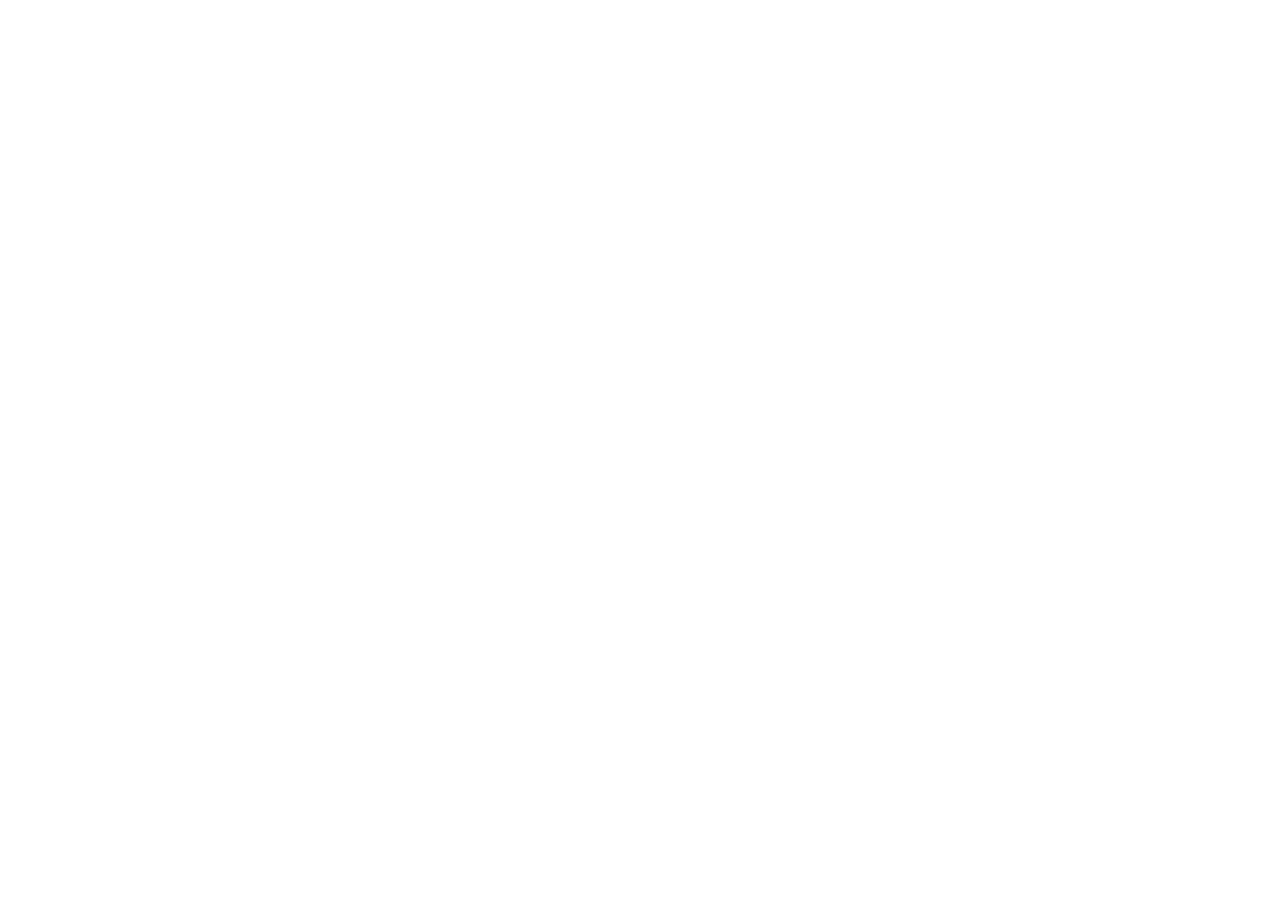
==== index.html @ e5951534 "first commit" ====
<!DOCTYPE html>
<html lang="en">
<head>
    <meta charset="UTF-8">
    <meta name="viewport" content="width=device-width, initial-scale=1.0">
    <title>Pets - Adopt Me!</title>
    <link rel="shortcut icon" href="https://i.pinimg.com/1200x/4e/58/f7/4e58f7c780b62e036ce0025f15304f50.jpg" type="image/x-icon">
</head>
<body>
    
</body>
</html>
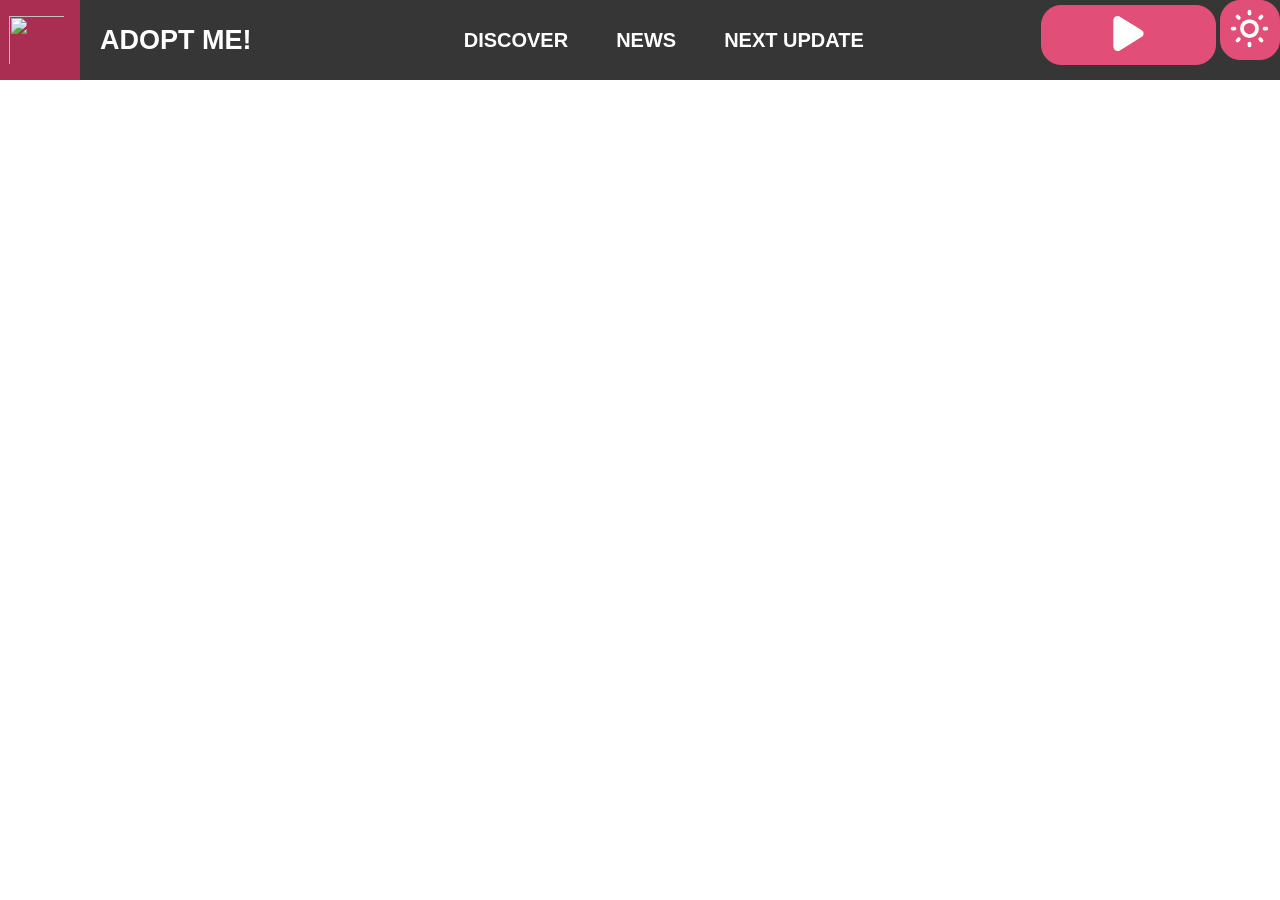
==== commit 3354c873: "navi" ====
--- a/index.html
+++ b/index.html
@@ -5,8 +5,27 @@
     <meta name="viewport" content="width=device-width, initial-scale=1.0">
     <title>Pets - Adopt Me!</title>
     <link rel="shortcut icon" href="https://i.pinimg.com/1200x/4e/58/f7/4e58f7c780b62e036ce0025f15304f50.jpg" type="image/x-icon">
+    <link rel="stylesheet" href="style.css">
 </head>
 <body>
-    
+    <div class="NAVIGATION-BAR">
+        <div class="img-and-logo">
+            <div class="img">
+                <img class="btrfylogo" src="https://www.playadopt.me/_next/static/media/Uplift-Games-Sigil.d3b5a1b9.svg" alt=""></div>
+            <h1 class="admlogo"><b>ADOPT ME!</b></h1>
+        </div>
+        <div class="random-texts">
+            <h2 class="dis">DISCOVER</h2>
+            <h2 class="dis">NEWS</h2>
+            <h2 class="dis">NEXT UPDATE</h2>
+        </div>
+        <div class="buttons">
+            <button class="play-btn">
+                <svg class="play" xmlns="http://www.w3.org/2000/svg" width="14" height="14" viewBox="0 0 14 14"><path fill="currentColor" fill-rule="evenodd" d="M2.676.02a1.74 1.74 0 0 0-.845.218a1.64 1.64 0 0 0-.895 1.433v10.677a1.64 1.64 0 0 0 .895 1.433a1.74 1.74 0 0 0 1.718-.016l8.63-5.338a1.61 1.61 0 0 0-.001-2.876L3.548.253L3.532.244A1.74 1.74 0 0 0 2.676.02" clip-rule="evenodd"/></svg></button>
+                <button class="sun-icon-thingy">
+                    <svg class="sun" xmlns="http://www.w3.org/2000/svg" width="24" height="24" viewBox="0 0 24 24"><path fill="none" stroke="currentColor" stroke-linecap="round" stroke-linejoin="round" stroke-width="2" d="M8 12a4 4 0 1 0 8 0a4 4 0 1 0-8 0m-5 0h1m8-9v1m8 8h1m-9 8v1M5.6 5.6l.7.7m12.1-.7l-.7.7m0 11.4l.7.7m-12.1-.7l-.7.7"/></svg>
+                </button>
+        </div>
+    </div>
 </body>
 </html>
--- a/style.css
+++ b/style.css
@@ -0,0 +1,79 @@
+*{
+    margin: 0;
+    padding: 0;
+    box-sizing: border-box;
+}
+.NAVIGATION-BAR{
+    background-color: rgb(54, 54, 54);
+    width: 100%;
+    height: 80px;
+    position: sticky;
+    display: flex;
+    flex-direction: row;
+    justify-content: space-between;
+}
+.img-and-logo{
+    display: flex;
+    flex-direction: row;
+    justify-content: flex-start;
+    gap: 20px;
+    align-items: center;
+}
+.admlogo{
+    font-family: "Montserrat", sans-serif;
+    font-weight: 500px;
+    font-size: 27px;
+    color: white;
+}
+.btrfylogo{
+    padding-top: 16px;
+    padding-left: 8.9px;
+    height: 63.7px;
+    width: 63.7px;
+}
+.img{
+    height: 80.1px;
+    width: 80px;
+    background-color: rgb(169, 46, 81);
+}
+.img:hover{
+    background-color: rgb(180, 51, 88);
+}
+.random-texts{
+    padding-left: 35px;
+    display: flex;
+    flex-direction: row;
+    justify-content: flex-start;
+    gap: 48px;
+    align-items: center;
+}
+.dis{
+    font-family: "Montserrat", sans-serif;
+    font-weight: 500px;
+    font-size: 20px;
+    color: white;
+}
+.play-btn{
+    background-color: rgb(225, 78, 119);
+    border: 1px solid rgb(225, 78, 119);
+    border-radius: 20px;
+    width: 175px;
+    height: 60px;
+}
+.play{
+    width: 35px;
+    height: 35px;
+    color: white;
+}
+.sun-icon-thingy{
+    background-color: rgb(225, 78, 119);
+    border: 1px solid rgb(225, 78, 119);
+    border-radius: 20px;
+    width: 60px;
+    height: 60px;
+}
+.sun{
+    width: 45px;
+    height: 45px;
+    color: white;
+}
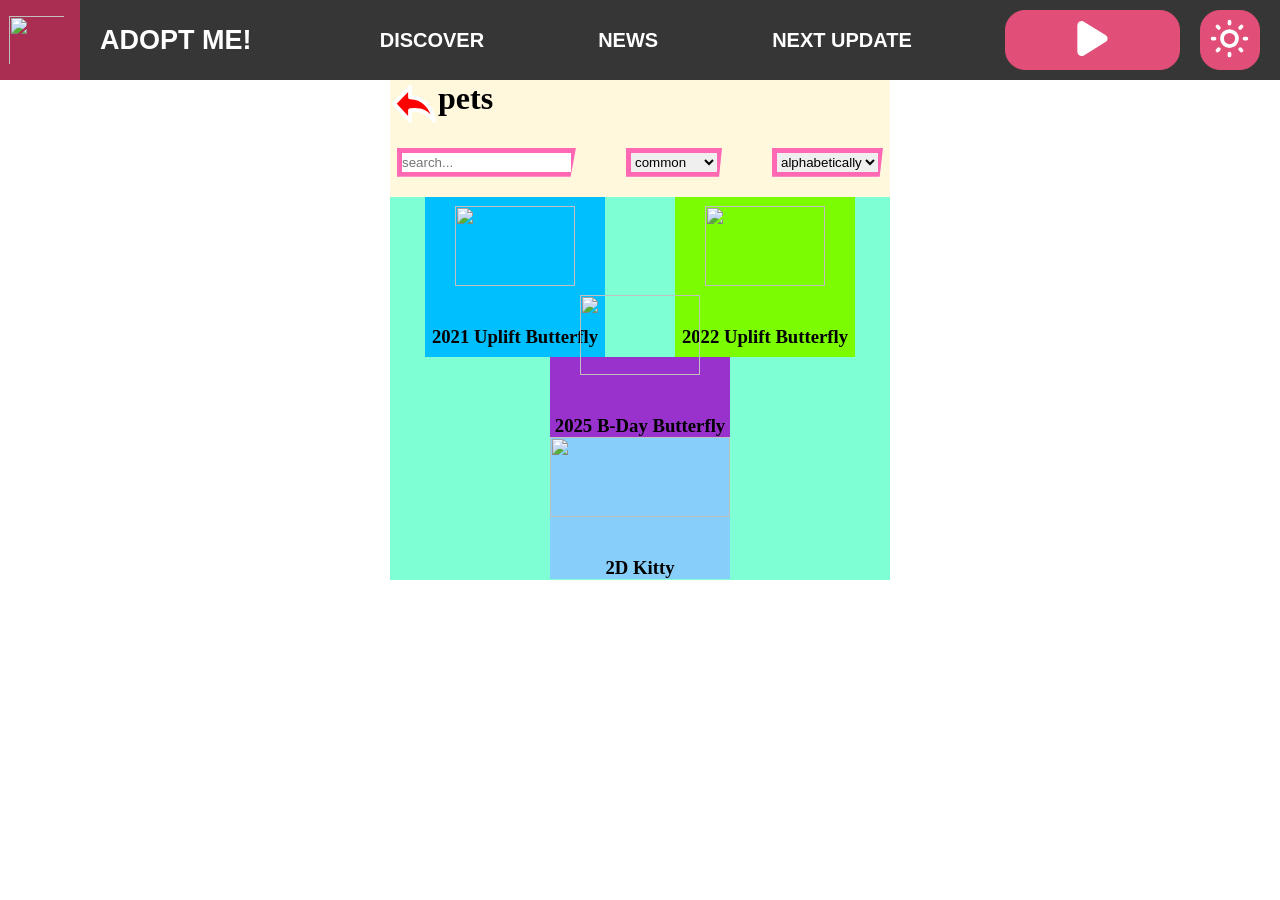
==== commit bd377409: "pettt" ====
--- a/index.html
+++ b/index.html
@@ -27,5 +27,45 @@
                 </button>
         </div>
     </div>
+    <div class="book-part1">
+        <div class="pets1">
+            <svg xmlns="http://www.w3.org/2000/svg" width="48" height="48" viewBox="0 0 48 48"><path fill="#f00" fill-rule="evenodd" stroke="#fff" stroke-linejoin="round" stroke-width="4" d="M44 40.8361C39.1069 34.8632 34.7617 31.4739 30.9644 30.6682C27.1671 29.8625 23.5517 29.7408 20.1182 30.303V41L4 23.5453L20.1182 7V17.167C26.4667 17.2172 31.8638 19.4948 36.3095 24C40.7553 28.5052 43.3187 34.1172 44 40.8361Z" clip-rule="evenodd"/></svg>
+            <h1>pets</h1>
+        </div>
+        <div class="search-and-stuff">
+        <input type="search" placeholder="search..." class="search">
+        <select name="---" id="" class="rarity">
+            <option value="">common</option>
+            <option value="">uncommon</option>
+            <option value="">rare</option>
+            <option value="">ultra-rare</option>
+            <option value="">legendary</option>
+        </select>
+        <select name="alphabetically" id="" class="alphabetical">
+            <option value="">alphabetically</option>
+            <option value="">reverse</option>
+        </select>
+        </div>
+        <div class="pets2">
+            <div class="A21to22">
+                <div class="butterfly2021">
+                <img src="https://encrypted-tbn0.gstatic.com/images?q=tbn:ANd9GcQr6vpFyJK0mApP2IpEHp3m3asj5d4xz_9S3A&s" alt="" class="butterfly1">
+                <h3>2021 Uplift Butterfly</h3>
+            </div>
+            <div class="butterfly2022">
+                <img src="https://encrypted-tbn0.gstatic.com/images?q=tbn:ANd9GcSAD60CsQ-uvFVUnl4rlC-PdJzB0dNVp7MEdA&s" alt="" class="butterfly2">
+                <h3>2022 Uplift Butterfly</h3>
+            </div>
+            </div>
+            <div class="A25to2D">
+                <div class="butterfly2025">
+                <img src="https://encrypted-tbn0.gstatic.com/images?q=tbn:ANd9GcRlWyDKynqxmXd2KUVx35E72TUm4CKoyKyH7g&s" alt="" class="butterfly3">
+                <h3>2025 B-Day Butterfly</h3>
+                <div class="I2Dkitty">
+                <img src="https://encrypted-tbn0.gstatic.com/images?q=tbn:ANd9GcTBYRBFt1kJx_VI7t5v97BS-W5_J2WhHC7qIg&s" alt="" class="Kitty2D">
+                <h3>2D Kitty</h3>
+            </div>
+        </div>
+    </div>
 </body>
 </html>
--- a/style.css
+++ b/style.css
@@ -48,10 +48,12 @@
     align-items: center;
 }
 .dis{
+    border: 1px solid rgb(54, 54, 54);
     font-family: "Montserrat", sans-serif;
     font-weight: 500px;
     font-size: 20px;
     color: white;
+    padding: 12px 32px 12px 32px;
 }
 .play-btn{
     background-color: rgb(225, 78, 119);
@@ -65,15 +67,161 @@
     height: 35px;
     color: white;
 }
+.buttons{
+    display: flex;
+    flex-direction: row;
+    align-items: center;
+    gap: 20px;
+}
 .sun-icon-thingy{
     background-color: rgb(225, 78, 119);
     border: 1px solid rgb(225, 78, 119);
     border-radius: 20px;
     width: 60px;
     height: 60px;
+    margin-right: 20px;
 }
 .sun{
     width: 45px;
     height: 45px;
     color: white;
+}
+.dis:hover{
+    background-color: rgb(225, 78, 119);
+    border: 1px solid rgb(225, 78, 119);
+    border-radius: 20px;
+    padding: 12px 32px 12px 32px;
+    transition-duration: 500ms;
+    transition-property: background-color;
+}
+.book-part1{
+    width: 500px;
+    height: 500px;
+    display: flex;
+    align-items: center;
+    justify-content: center;
+    background-color: cornsilk;
+    margin: auto;
+    flex-direction: column;
+    gap: 10px;
+}
+.pets1{
+    display: flex;
+    flex-direction: row;
+    /* margin-top: 50px;
+    gap: 20px; */
+    width: 100%;
+}
+.search-and-stuff{
+    display: flex;
+    justify-content: center;
+    width: 100%;
+    height: 50px;
+    padding-top: 10px;
+    padding-bottom: 10px;
+    gap: 50px;
+    /* margin-left: 400px;
+    margin-top: 100px; */
+}
+.search{
+    clip-path: polygon(0 0, 100% 0%, 97% 100%, 0% 100%);
+    border: 5px hotpink solid
+}
+.rarity{
+    clip-path: polygon(0 0, 100% 0%, 97% 100%, 0% 100%);
+    border: 5px hotpink solid
+}
+.alphabetical{
+    clip-path: polygon(0 0, 100% 0%, 97% 100%, 0% 100%);
+    border: 5px hotpink solid
+}
+.pets2{
+    background-color: aquamarine;
+    display: flex;
+    flex-direction: column;
+    /* justify-content: space-around; */
+    height: 400px;
+    width: 500px;
+}
+.A21to22{
+    display: flex;
+    flex-direction: row;
+    justify-content: space-around;
+}
+.butterfly2021{
+    width: 180px;
+    height: 160px;
+    background-color: deepskyblue;
+    border-top: 50px;
+    border-left: 50px;
+    border-right: 50px;
+    border-bottom: 70px;
+    display: flex;
+    flex-direction: column;
+    align-items: center;
+    justify-content: center;
+}
+.butterfly1{
+    width: 120px;
+    height: 80px;
+    margin-bottom: 40px;
+}
+.butterfly2022{
+    width: 180px;
+    height: 160px;
+    background-color: lawngreen;
+    border-top: 50px;
+    border-left: 50px;
+    border-right: 50px;
+    border-bottom: 70px;
+    display: flex;
+    align-items: center;
+    justify-content: center;
+    flex-direction: column;
+}
+.butterfly2{
+    width: 120px;
+    height: 80px;
+    margin-bottom: 40px;
+}
+.A25to2D{
+    display: flex;
+    flex-direction: row;
+    justify-content: space-around;
+}
+.butterfly2025{
+    width: 180px;
+    height: 160px;
+    background-color: darkorchid;
+    border-top: 50px;
+    border-left: 50px;
+    border-right: 50px;
+    border-bottom: 70px;
+    display: flex;
+    align-items: center;
+    justify-content: center;
+    flex-direction: column;
+}
+.butterfly3{
+    width: 120px;
+    height: 80px;
+    margin-bottom: 40px;
+}
+.I2Dkitty{
+    width: 180px;
+    height: 160px;
+    background-color: lightskyblue;
+    border-top: 50px;
+    border-left: 50px;
+    border-right: 50px;
+    border-bottom: 70px;
+    display: flex;
+    align-items: center;
+    justify-content: center;
+    flex-direction: column;
+}
+.Kitty2D{
+    width: 180px;
+    height: 80px;
+    margin-bottom: 40px;
 }
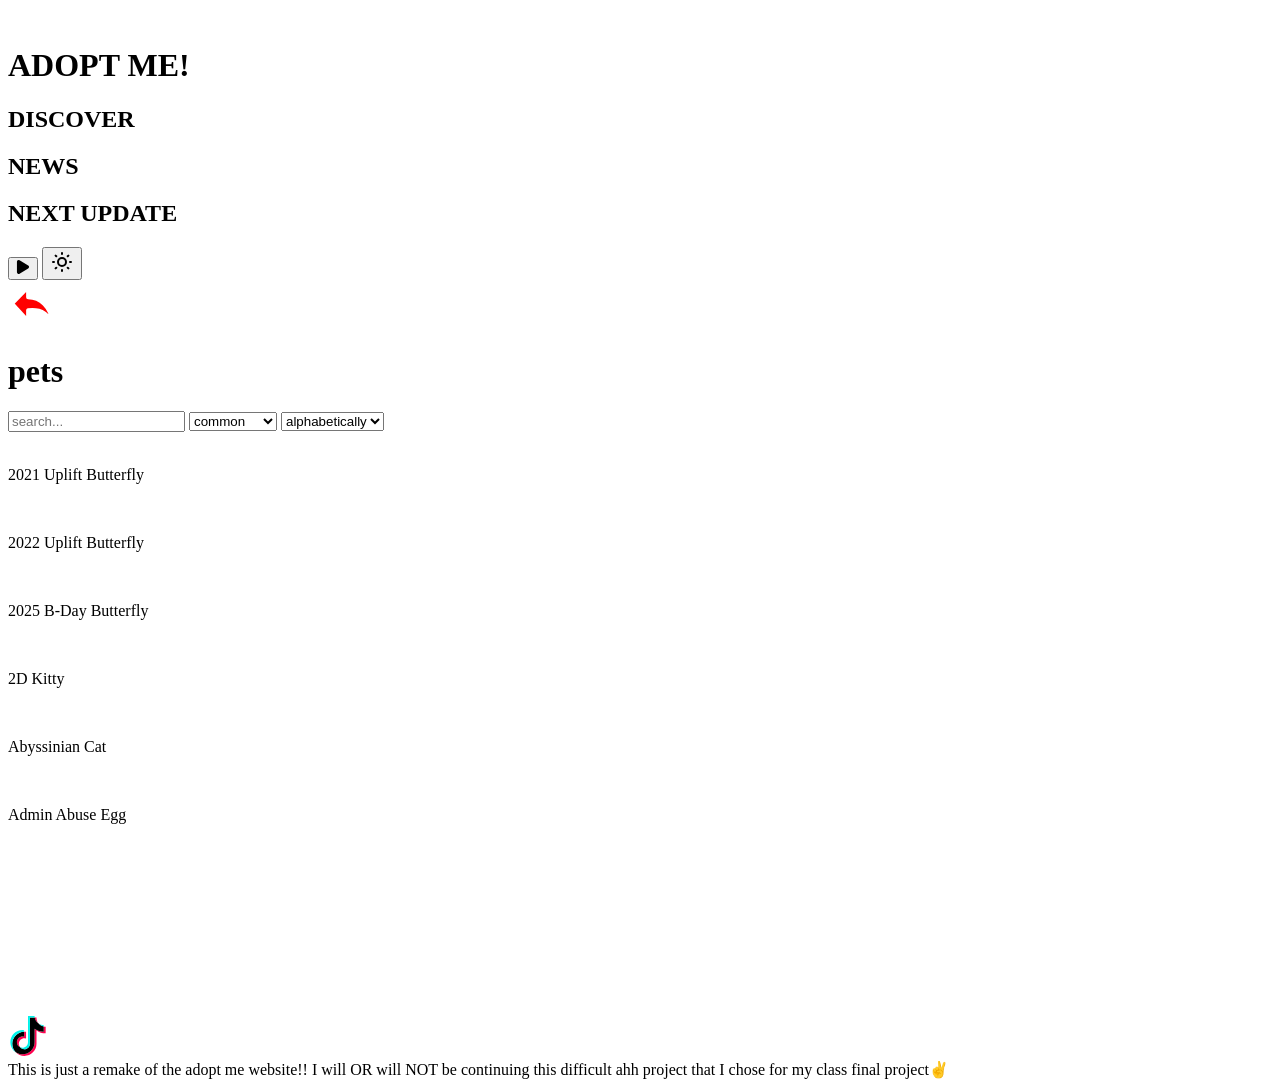
==== commit 1ef37b5e: "finalyay" ====
--- a/index.html
+++ b/index.html
@@ -5,14 +5,15 @@
     <meta name="viewport" content="width=device-width, initial-scale=1.0">
     <title>Pets - Adopt Me!</title>
     <link rel="shortcut icon" href="https://i.pinimg.com/1200x/4e/58/f7/4e58f7c780b62e036ce0025f15304f50.jpg" type="image/x-icon">
-    <link rel="stylesheet" href="style.css">
+    <link rel="stylesheet" href="sstyle.css">
+    <link rel="stylesheet" href="https://cdnjs.cloudflare.com/ajax/libs/animate.css/4.1.1/animate.min.css">
 </head>
 <body>
     <div class="NAVIGATION-BAR">
         <div class="img-and-logo">
             <div class="img">
-                <img class="btrfylogo" src="https://www.playadopt.me/_next/static/media/Uplift-Games-Sigil.d3b5a1b9.svg" alt=""></div>
-            <h1 class="admlogo"><b>ADOPT ME!</b></h1>
+                <img class="btrfylogo animate__animated animate__backInLeft" src="https://www.playadopt.me/_next/static/media/Uplift-Games-Sigil.d3b5a1b9.svg" alt=""></div>
+            <h1 class="admlogo"><b class="animate__animated animate__bounce">ADOPT ME!</b></h1>
         </div>
         <div class="random-texts">
             <h2 class="dis">DISCOVER</h2>
@@ -47,25 +48,46 @@
         </select>
         </div>
         <div class="pets2">
-            <div class="A21to22">
-                <div class="butterfly2021">
-                <img src="https://encrypted-tbn0.gstatic.com/images?q=tbn:ANd9GcQr6vpFyJK0mApP2IpEHp3m3asj5d4xz_9S3A&s" alt="" class="butterfly1">
-                <h3>2021 Uplift Butterfly</h3>
-            </div>
-            <div class="butterfly2022">
-                <img src="https://encrypted-tbn0.gstatic.com/images?q=tbn:ANd9GcSAD60CsQ-uvFVUnl4rlC-PdJzB0dNVp7MEdA&s" alt="" class="butterfly2">
-                <h3>2022 Uplift Butterfly</h3>
-            </div>
-            </div>
-            <div class="A25to2D">
-                <div class="butterfly2025">
-                <img src="https://encrypted-tbn0.gstatic.com/images?q=tbn:ANd9GcRlWyDKynqxmXd2KUVx35E72TUm4CKoyKyH7g&s" alt="" class="butterfly3">
-                <h3>2025 B-Day Butterfly</h3>
-                <div class="I2Dkitty">
-                <img src="https://encrypted-tbn0.gstatic.com/images?q=tbn:ANd9GcTBYRBFt1kJx_VI7t5v97BS-W5_J2WhHC7qIg&s" alt="" class="Kitty2D">
-                <h3>2D Kitty</h3>
-            </div>
-        </div>
+            
+                <div class="bluecard animate__animated animate__pulse">
+                    <img src="https://cdn.playadopt.me/items/2021_uplift_butterfly.png" alt="" class="image-photo">
+                    <p class="image-text">2021 Uplift Butterfly</p>
+            
+                </div>
+                <div class="greencard animate__animated animate__pulse">
+                    <img src="https://cdn.playadopt.me/items/birthday_2022_uplift_butterfly.png" alt="" class="image-photo">
+                    <p class="image-text">2022 Uplift Butterfly</p>
+            
+                </div>
+                <div class="purplecard animate__animated animate__pulse">
+                    <img src="https://cdn.playadopt.me/items/birthday_2025_butterfly.png" alt="" class="image-photo">
+                    <p class="image-text">2025 B-Day Butterfly</p>
+            
+                </div>
+                <div class="bluecard animate__animated animate__pulse">
+                    <img src="https://cdn.playadopt.me/items/2d_tuesdays_2025_2d_kitty.png" alt="" class="image-photo">
+                    <p class="image-text">2D Kitty</p>
+            
+                </div>
+                <div class="purplecard animate__animated animate__pulse">
+                    <img src="https://cdn.playadopt.me/items/desert_2022_abyssinian_cat.png" alt="" class="image-photo">
+                    <p class="image-text">Abyssinian Cat</p>
+            
+                </div>
+                <div class="purplecard animate__animated animate__pulse">
+                    <img src="https://cdn.playadopt.me/items/admin_abuse_egg_2026_egg.png" alt="" class="image-photo">
+                    <p class="image-text">Admin Abuse Egg</p>
+                </div>
+        </div>       
+    </div>
+    <div class="footer">
+        <div class="apps"><div class="discord"><svg xmlns="http://www.w3.org/2000/svg" width="40" height="40" viewBox="0 0 256 199"><path fill="#fff" d="M216.856 16.597A208.5 208.5 0 0 0 164.042 0c-2.275 4.113-4.933 9.645-6.766 14.046q-29.538-4.442-58.533 0c-1.832-4.4-4.55-9.933-6.846-14.046a207.8 207.8 0 0 0-52.855 16.638C5.618 67.147-3.443 116.4 1.087 164.956c22.169 16.555 43.653 26.612 64.775 33.193A161 161 0 0 0 79.735 175.3a136.4 136.4 0 0 1-21.846-10.632a109 109 0 0 0 5.356-4.237c42.122 19.702 87.89 19.702 129.51 0a132 132 0 0 0 5.355 4.237a136 136 0 0 1-21.886 10.653c4.006 8.02 8.638 15.67 13.873 22.848c21.142-6.58 42.646-16.637 64.815-33.213c5.316-56.288-9.08-105.09-38.056-148.36M85.474 135.095c-12.645 0-23.015-11.805-23.015-26.18s10.149-26.2 23.015-26.2s23.236 11.804 23.015 26.2c.02 14.375-10.148 26.18-23.015 26.18m85.051 0c-12.645 0-23.014-11.805-23.014-26.18s10.148-26.2 23.014-26.2c12.867 0 23.236 11.804 23.015 26.2c0 14.375-10.148 26.18-23.015 26.18"/></svg></div>
+        <div class="instagram"><svg xmlns="http://www.w3.org/2000/svg" width="40" height="40" viewBox="0 0 24 24"><path fill="#fff" d="M7.8 2h8.4C19.4 2 22 4.6 22 7.8v8.4a5.8 5.8 0 0 1-5.8 5.8H7.8C4.6 22 2 19.4 2 16.2V7.8A5.8 5.8 0 0 1 7.8 2m-.2 2A3.6 3.6 0 0 0 4 7.6v8.8C4 18.39 5.61 20 7.6 20h8.8a3.6 3.6 0 0 0 3.6-3.6V7.6C20 5.61 18.39 4 16.4 4zm9.65 1.5a1.25 1.25 0 0 1 1.25 1.25A1.25 1.25 0 0 1 17.25 8A1.25 1.25 0 0 1 16 6.75a1.25 1.25 0 0 1 1.25-1.25M12 7a5 5 0 0 1 5 5a5 5 0 0 1-5 5a5 5 0 0 1-5-5a5 5 0 0 1 5-5m0 2a3 3 0 0 0-3 3a3 3 0 0 0 3 3a3 3 0 0 0 3-3a3 3 0 0 0-3-3"/></svg></div>
+        <div class="twitter"><svg xmlns="http://www.w3.org/2000/svg" width="40" height="40" viewBox="0 0 24 24"><path fill="#fff" d="M22.46 6c-.77.35-1.6.58-2.46.69c.88-.53 1.56-1.37 1.88-2.38c-.83.5-1.75.85-2.72 1.05C18.37 4.5 17.26 4 16 4c-2.35 0-4.27 1.92-4.27 4.29c0 .34.04.67.11.98C8.28 9.09 5.11 7.38 3 4.79c-.37.63-.58 1.37-.58 2.15c0 1.49.75 2.81 1.91 3.56c-.71 0-1.37-.2-1.95-.5v.03c0 2.08 1.48 3.82 3.44 4.21a4.2 4.2 0 0 1-1.93.07a4.28 4.28 0 0 0 4 2.98a8.52 8.52 0 0 1-5.33 1.84q-.51 0-1.02-.06C3.44 20.29 5.7 21 8.12 21C16 21 20.33 14.46 20.33 8.79c0-.19 0-.37-.01-.56c.84-.6 1.56-1.36 2.14-2.23"/></svg></div>
+        <div class="youtube"><svg xmlns="http://www.w3.org/2000/svg" width="40" height="40" viewBox="0 0 24 24"><path fill="#fff" d="m10 15l5.19-3L10 9zm11.56-7.83c.13.47.22 1.1.28 1.9c.07.8.1 1.49.1 2.09L22 12c0 2.19-.16 3.8-.44 4.83c-.25.9-.83 1.48-1.73 1.73c-.47.13-1.33.22-2.65.28c-1.3.07-2.49.1-3.59.1L12 19c-4.19 0-6.8-.16-7.83-.44c-.9-.25-1.48-.83-1.73-1.73c-.13-.47-.22-1.1-.28-1.9c-.07-.8-.1-1.49-.1-2.09L2 12c0-2.19.16-3.8.44-4.83c.25-.9.83-1.48 1.73-1.73c.47-.13 1.33-.22 2.65-.28c1.3-.07 2.49-.1 3.59-.1L12 5c4.19 0 6.8.16 7.83.44c.9.25 1.48.83 1.73 1.73"/></svg></div>
+        <div class="tiktok"><svg xmlns="http://www.w3.org/2000/svg" width="40" height="40" viewBox="0 0 256 290"><path fill="#ff004f" d="M189.72 104.421c18.678 13.345 41.56 21.197 66.273 21.197v-47.53a67 67 0 0 1-13.918-1.456v37.413c-24.711 0-47.59-7.851-66.272-21.195v96.996c0 48.523-39.356 87.855-87.9 87.855c-18.113 0-34.949-5.473-48.934-14.86c15.962 16.313 38.222 26.432 62.848 26.432c48.548 0 87.905-39.332 87.905-87.857v-96.995zm17.17-47.952c-9.546-10.423-15.814-23.893-17.17-38.785v-6.113h-13.189c3.32 18.927 14.644 35.097 30.358 44.898M69.673 225.607a40 40 0 0 1-8.203-24.33c0-22.192 18.001-40.186 40.21-40.186a40.3 40.3 0 0 1 12.197 1.883v-48.593c-4.61-.631-9.262-.9-13.912-.801v37.822a40.3 40.3 0 0 0-12.203-1.882c-22.208 0-40.208 17.992-40.208 40.187c0 15.694 8.997 29.281 22.119 35.9"/><path d="M175.803 92.849c18.683 13.344 41.56 21.195 66.272 21.195V76.631c-13.794-2.937-26.005-10.141-35.186-20.162c-15.715-9.802-27.038-25.972-30.358-44.898h-34.643v189.843c-.079 22.132-18.049 40.052-40.21 40.052c-13.058 0-24.66-6.221-32.007-15.86c-13.12-6.618-22.118-20.206-22.118-35.898c0-22.193 18-40.187 40.208-40.187c4.255 0 8.356.662 12.203 1.882v-37.822c-47.692.985-86.047 39.933-86.047 87.834c0 23.912 9.551 45.589 25.053 61.428c13.985 9.385 30.82 14.86 48.934 14.86c48.545 0 87.9-39.335 87.9-87.857z"/><path fill="#00f2ea" d="M242.075 76.63V66.516a66.3 66.3 0 0 1-35.186-10.047a66.47 66.47 0 0 0 35.186 20.163M176.53 11.57a68 68 0 0 1-.728-5.457V0h-47.834v189.845c-.076 22.13-18.046 40.05-40.208 40.05a40.06 40.06 0 0 1-18.09-4.287c7.347 9.637 18.949 15.857 32.007 15.857c22.16 0 40.132-17.918 40.21-40.05V11.571zM99.966 113.58v-10.769a89 89 0 0 0-12.061-.818C39.355 101.993 0 141.327 0 189.845c0 30.419 15.467 57.227 38.971 72.996c-15.502-15.838-25.053-37.516-25.053-61.427c0-47.9 38.354-86.848 86.048-87.833"/></svg></div>
+    </div>
+    <div class="final-text">This is just a remake of the adopt me website!! I will OR will NOT be continuing this difficult ahh project that I chose for my class final project✌</div>
     </div>
 </body>
 </html>
